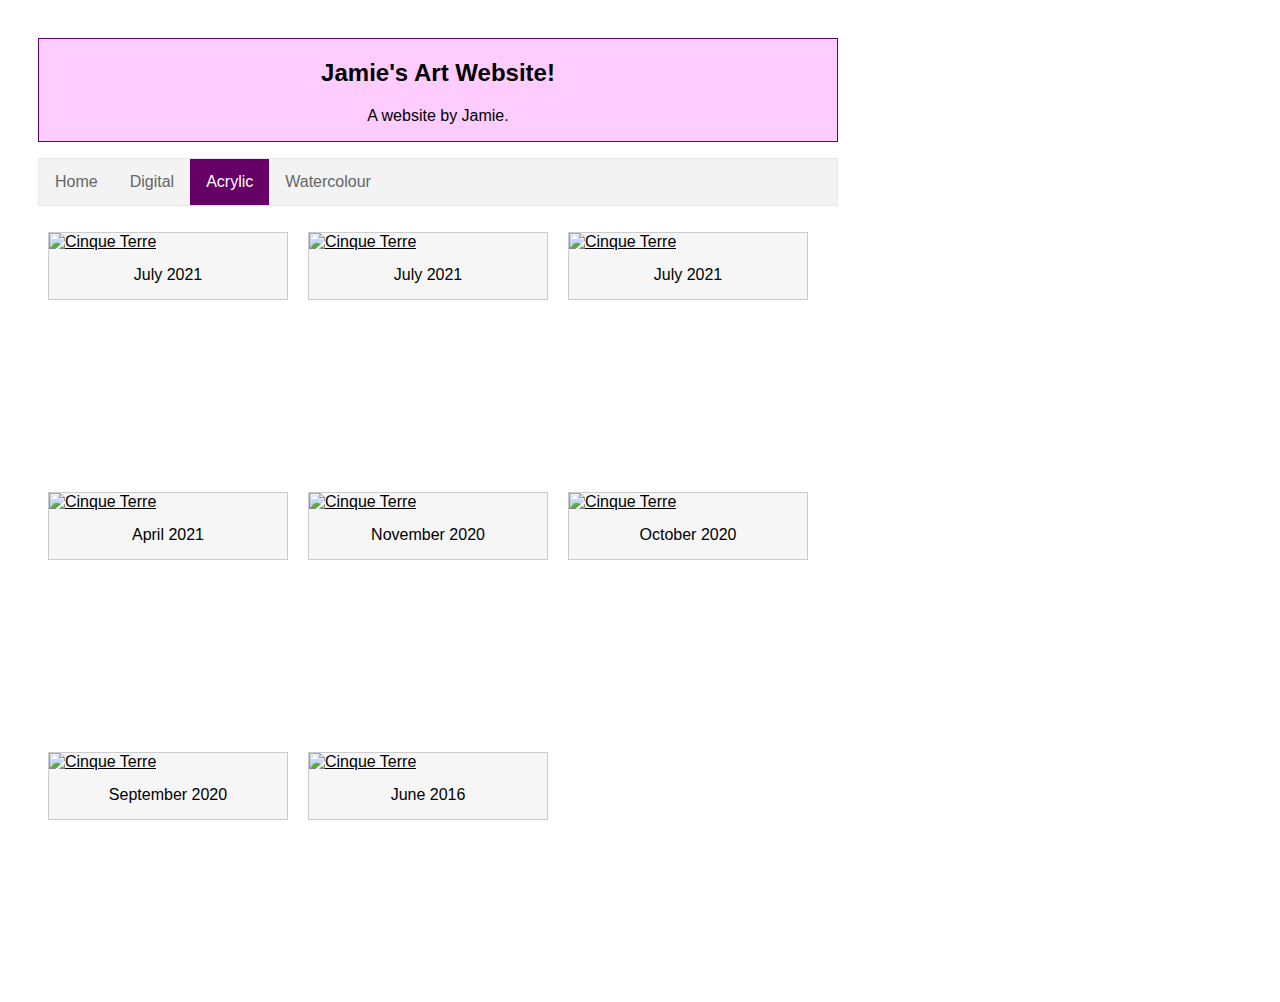
==== acrylic.html @ 682dddc3 "put in chronological order" ====
<!--ACRYLICS-->

<!DOCTYPE html>
<html lang="en">
<head>
    <meta charset="UTF-8">
    <meta http-equiv="X-UA-Compatible" content="IE=edge">
    <meta name="viewport" content="width=device-width, initial-scale=1.0">
    <title>&#x2728 Jamie's Art Website! &#x2728</title>
    <link rel="stylesheet" href="main.css">
</head>

<body>

  <div id="header">
    <h2>Jamie's Art Website!</h2>
    <p>A website by Jamie.</p>
  </div>

  <ul>
    <li><a href="./index.html">Home</a></li>
    <li><a href="./digital.html">Digital</a></li>
    <li><a class="active" href="./acrylic.html">Acrylic</a></li>
    <li><a href="./watercolour.html">Watercolour</a></li>
  </ul>

  <!--Image Formatting: https://www.w3schools.com/Css/css_image_gallery.asp-->
  <div class="acrylic_gallery">
    <div class="item">
      <a href="images/acrylics/6.jpg" data-lightbox="image-6" data-title="My caption">
        <img src="./images/acrylics/6.jpg" alt="Cinque Terre" width=25% height=25%>
      </a>
      <div class="desc">July 2021</div>
    </div>
  </div>
  <div class="acrylic_gallery">
    <div class="item">
      <a href="images/acrylics/7.jpg" data-lightbox="image-7" data-title="My caption">
        <img src="./images/acrylics/7.jpg" alt="Cinque Terre" width=25% height=25%>
      </a>
      <div class="desc">July 2021</div>
    </div>
  </div>
  <div class="acrylic_gallery">
    <div class="item">
      <a href="images/acrylics/8.jpg" data-lightbox="image-8" data-title="My caption">
        <img src="./images/acrylics/8.jpg" alt="Cinque Terre" width=25% height=25%>
      </a>
      <div class="desc">July 2021</div>
    </div>
  </div>
  <div class="acrylic_gallery">
    <div class="item">
      <a href="images/acrylics/5.jpg" data-lightbox="image-5" data-title="My caption">
        <img src="./images/acrylics/5.jpg" alt="Cinque Terre" width=25% height=25%>
      </a>
      <div class="desc">April 2021</div>
    </div>
  </div>
  <div class="acrylic_gallery">
    <div class="item">
      <a href="images/acrylics/4.jpg" data-lightbox="image-4" data-title="My caption">
        <img src="./images/acrylics/4.jpg" alt="Cinque Terre" width=25% height=25%>
      </a>
      <div class="desc">November 2020</div>
    </div>
  </div>
  <div class="acrylic_gallery">
    <div class="item">
      <a href="images/acrylics/3.jpg" data-lightbox="image-3" data-title="My caption">
        <img src="./images/acrylics/3.jpg" alt="Cinque Terre" width=25% height=25%>
      </a>
      <div class="desc">October 2020</div>
    </div>
  </div>
  <div class="acrylic_gallery">
    <div class="item">
    <a href="images/acrylics/2.jpg" data-lightbox="image-2" data-title="My caption">
      <img src="./images/acrylics/2.jpg" alt="Cinque Terre" width=25% height=25%>
    </a>
    <div class="desc">September 2020</div>
  </div>
</div>
  <div class="acrylic_gallery">
    <div class="item">
      <a href="images/acrylics/1.jpg" data-lightbox="image-1" data-title="My caption">
        <img src="./images/acrylics/1.jpg" alt="Cinque Terre" width=25% height=25%>
      </a>
      <div class="desc">June 2016</div>
    </div>
  </div>

</body>
</html>
---- main.css ----
:root {
    --green: #00FF00;
    --white: #ffffff;
    --black: #000000;
}
* {
    color: var(--fontColor);
    font-family: helvetica;
}
body {
    background: var(--bg);
    /*max-width: 1000px;*/
    width: 800px;
    padding: 30px;
}

/*Header*/
#header {
    text-align: center;
    margin-top: 10;
    margin-bottom: 20;
    color: black;
    background-color: #ffccff;
    border: 1px solid #660066;
    /*background-image: url("./images/backgrounds/galaxy.jfif");*/
}

/*Navigation bar*/
ul {
    list-style-type: none;
    margin: 10;
    padding: 0;
    overflow: hidden;
    border: 1px solid #e7e7e7;
    background-color: #f3f3f3;
  }
  
  li {
    float: left;
  }
  
  li a {
    display: block;
    color: #666;
    text-align: center;
    padding: 14px 16px;
    text-decoration: none;
  }
  
  li a:hover:not(.active) {
    background-color: #ddd;
  }
  
  li a.active {
    color: white;
    background-color: #660066;
  }


/*Gallery*/
div.acrylic_gallery {
    margin: 10px;
    float: left;
    width: 240px;
    height: 240px;
}

div.watercolour_gallery {
  margin: 10px;
  float: left;
  width: 240px;
  height: 400px;
}

div.digital_gallery {
  margin: 10px;
  float: left;
  width: 240px;
  height: 400px;
}

div.item {
    border: 1px solid #ccc;
    background-color: #f6f6f6;
}

  
div.item:hover {
border: 1px solid #777;
}

div.acrylic_gallery img, div.watercolour_gallery img, div.digital_gallery img {
width: 100%;
height: auto;
}

div.desc {
padding: 15px;
text-align: center;
}
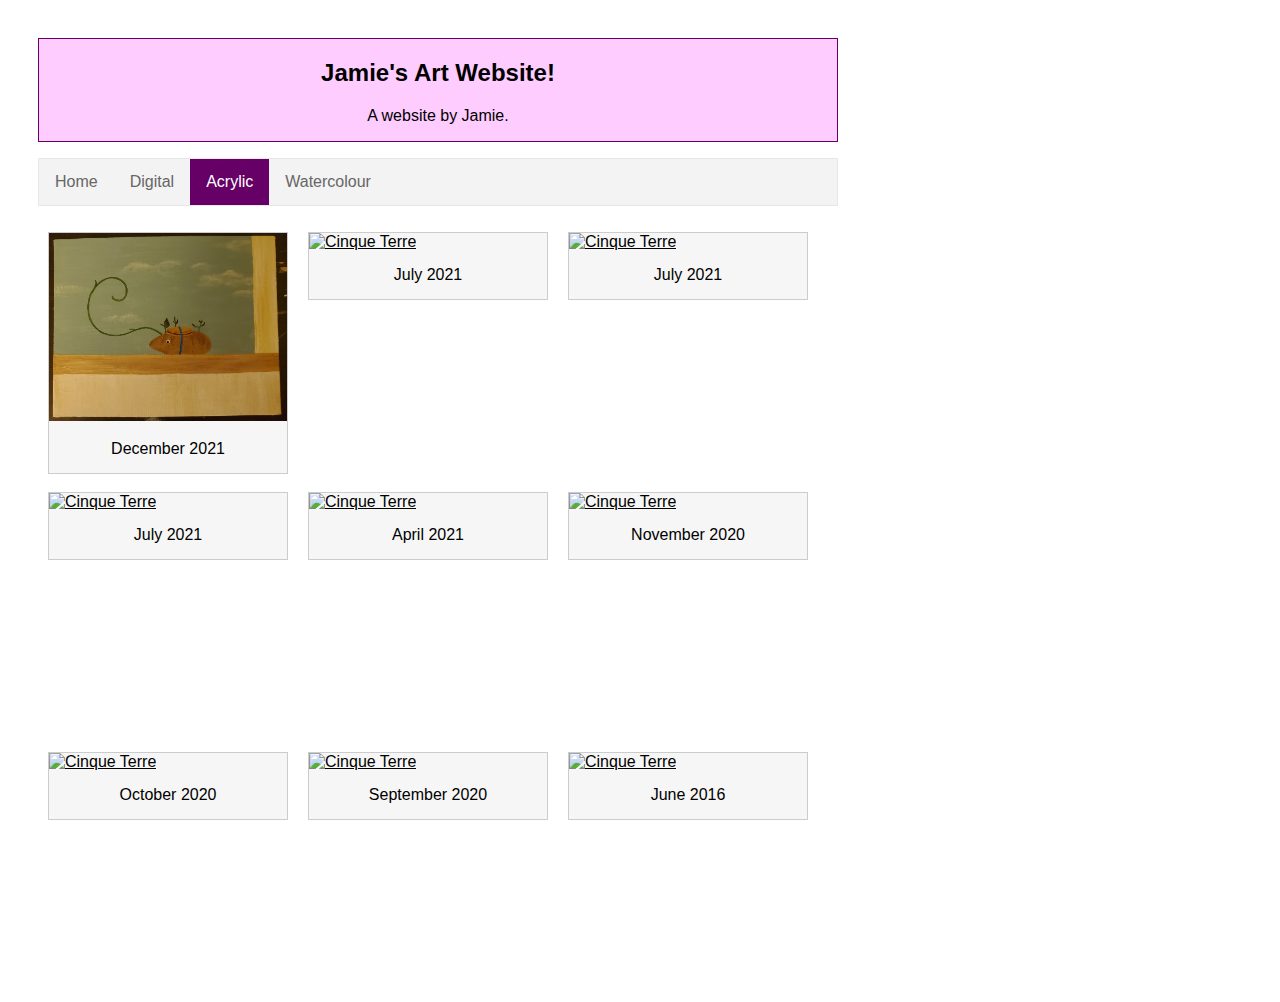
==== commit 4f5856cc: "add new art" ====
--- a/acrylic.html
+++ b/acrylic.html
@@ -25,6 +25,14 @@
   </ul>
 
   <!--Image Formatting: https://www.w3schools.com/Css/css_image_gallery.asp-->
+  <div class="acrylic_gallery">
+    <div class="item">
+      <a href="images/acrylics/9.jpg" data-lightbox="image-9" data-title="My caption">
+        <img src="./images/acrylics/9.jpg" alt="Cinque Terre" width=25% height=25%>
+      </a>
+      <div class="desc">December 2021</div>
+    </div>
+  </div>
   <div class="acrylic_gallery">
     <div class="item">
       <a href="images/acrylics/6.jpg" data-lightbox="image-6" data-title="My caption">
